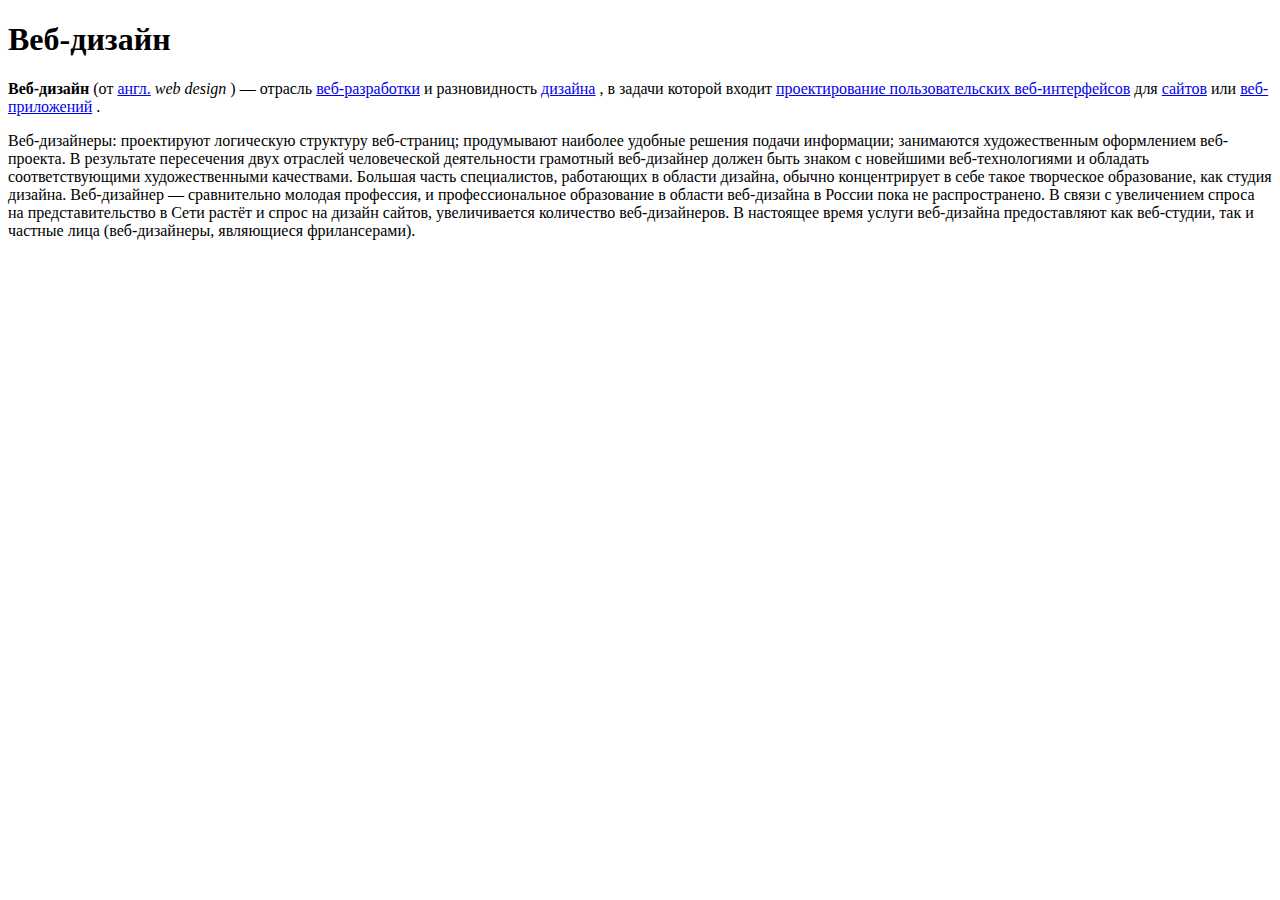
==== web/lesson_01/index.html @ 6b9d86aa "commented CW12" ====
<!DOCTYPE html>
<html>

<head>
    <meta charset="UTF-8">
    <meta name="viewport" content="width=device-width, initial-scale=1.0">
    <meta http-equiv="X-UA-Compatible" content="ie=edge">
    <title>Моя страница</title>
</head>

<body>
    <h1>Веб-дизайн</h1>
    <p><b>Веб-дизайн</b> (от <a
            href="https://ru.wikipedia.org/wiki/%D0%90%D0%BD%D0%B3%D0%BB%D0%B8%D0%B9%D1%81%D0%BA%D0%B8%D0%B9_%D1%8F%D0%B7%D1%8B%D0%BA">англ.</a>
        <i>web design</i> ) — отрасль <a
            href="https://ru.wikipedia.org/wiki/%D0%92%D0%B5%D0%B1-%D1%80%D0%B0%D0%B7%D1%80%D0%B0%D0%B1%D0%BE%D1%82%D0%BA%D0%B0">веб-разработки</a>
        и разновидность <a href="https://ru.wikipedia.org/wiki/%D0%94%D0%B8%D0%B7%D0%B0%D0%B9%D0%BD">дизайна</a> , в
        задачи которой входит <a
            href="https://ru.wikipedia.org/wiki/%D0%92%D0%B5%D0%B1-%D0%B8%D0%BD%D1%82%D0%B5%D1%80%D1%84%D0%B5%D0%B9%D1%81">проектирование
            пользовательских веб-интерфейсов</a>
        для <a href="https://ru.wikipedia.org/wiki/%D0%92%D0%B5%D0%B1-%D1%81%D0%B0%D0%B9%D1%82">сайтов</a> или <a
            href="https://ru.wikipedia.org/wiki/%D0%92%D0%B5%D0%B1-%D0%BF%D1%80%D0%B8%D0%BB%D0%BE%D0%B6%D0%B5%D0%BD%D0%B8%D0%B5">веб-приложений</a>
        .

    </p>

    <p>Веб-дизайнеры:

        проектируют логическую структуру веб-страниц;
        продумывают наиболее удобные решения подачи информации;
        занимаются художественным оформлением веб-проекта.

        В результате пересечения двух отраслей человеческой деятельности грамотный веб-дизайнер должен быть знаком с
        новейшими веб-технологиями и обладать соответствующими художественными качествами. Большая часть специалистов,
        работающих в области дизайна, обычно концентрирует в себе такое творческое образование, как студия дизайна.

        Веб-дизайнер — сравнительно молодая профессия, и профессиональное образование в области веб-дизайна в России
        пока не распространено. В связи с увеличением спроса на представительство в Сети растёт и спрос на дизайн
        сайтов, увеличивается количество веб-дизайнеров. В настоящее время услуги веб-дизайна предоставляют как
        веб-студии, так и частные лица (веб-дизайнеры, являющиеся фрилансерами).</p>
</body>

</html>
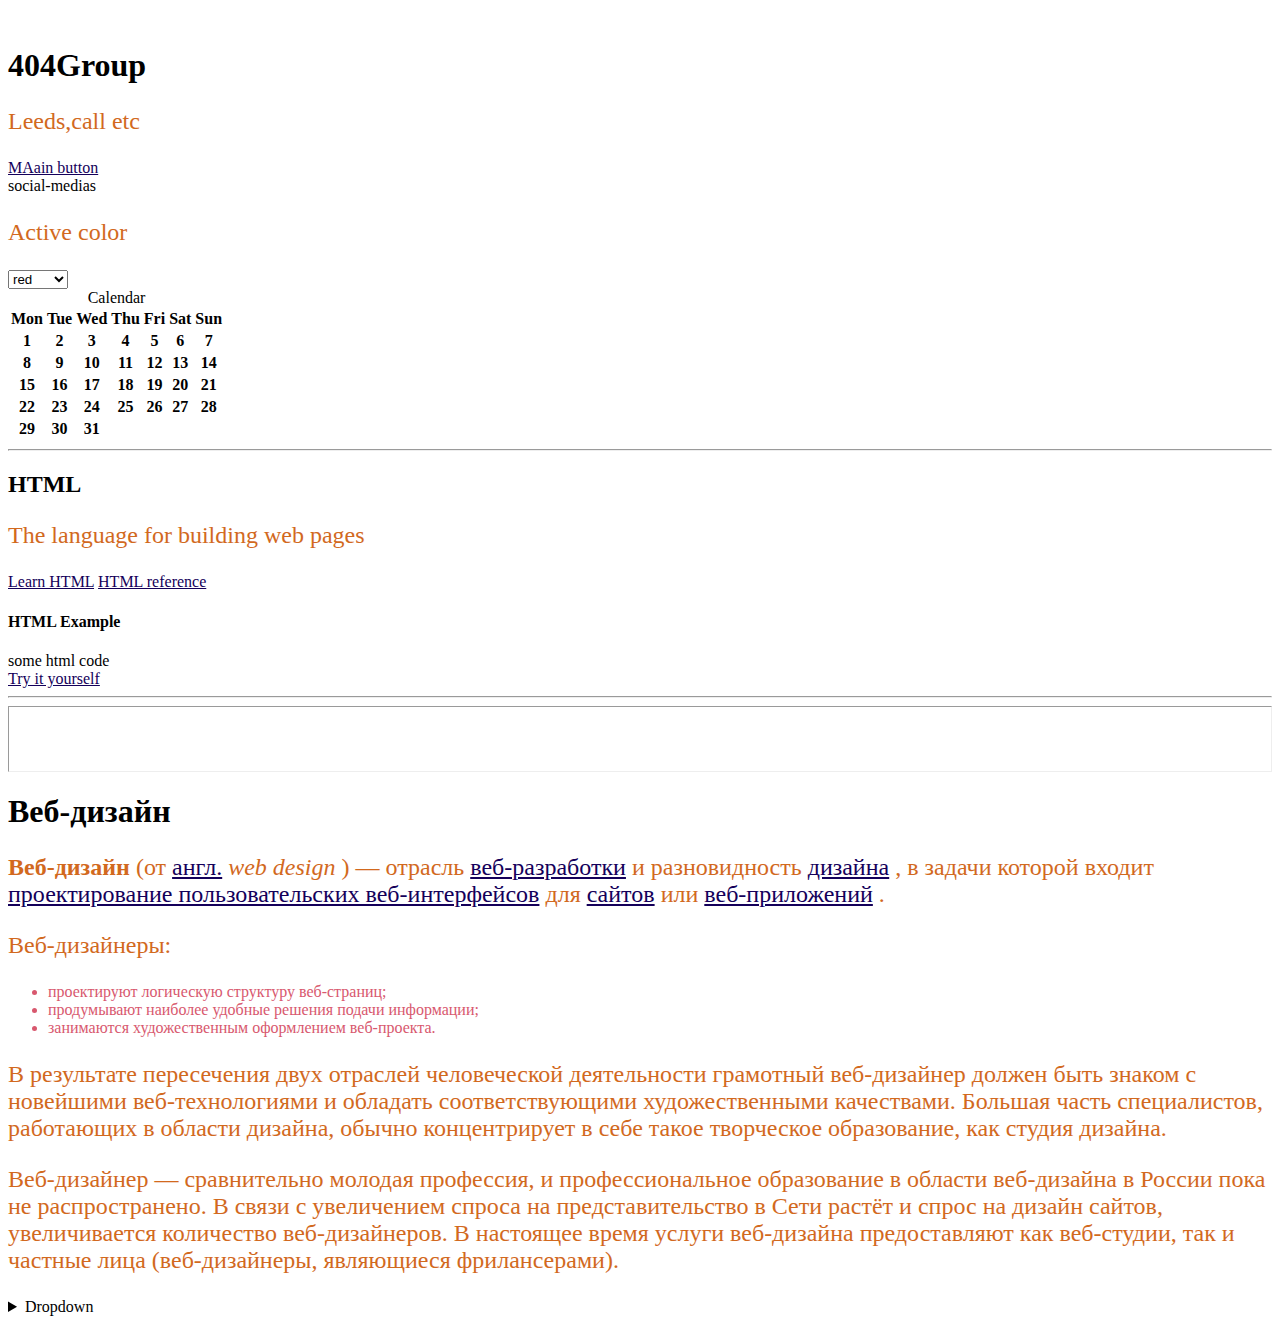
==== commit 2f61b138: "hw18 started" ====
--- a/web/lesson_01/index.html
+++ b/web/lesson_01/index.html
@@ -1,14 +1,139 @@
 <!DOCTYPE html>
-<html>
+<html lang="en">
 
 <head>
     <meta charset="UTF-8">
     <meta name="viewport" content="width=device-width, initial-scale=1.0">
     <meta http-equiv="X-UA-Compatible" content="ie=edge">
     <title>Моя страница</title>
+    <style>
+        p {
+            color: chocolate;
+            font-size: 24px;
+        }
+
+        a {
+            color: rgb(20, 0, 90);
+        }
+
+        ul {
+            color: rgb(216, 88, 110);
+        }
+    </style>
 </head>
 
 <body>
+    <div class="header-region">
+        <div class="site-logo">
+            <img src="logo.jpg" alt="">
+        </div>
+        <div class="site-name">
+            <h1 class="title"> 404Group</h1>
+            <p class="description"> Leeds,call etc</p>
+        </div>
+        <div class="share-site">
+            <div class="main-button">
+                <a class="button" href="#">MAain button</a>
+            </div>
+            <div class="social-medias"> social-medias</div>
+        </div>
+    </div>
+
+    <div class="control-panel">
+        <div class="color-choice">
+            <p class="label">Active color</p>
+            <select class="dropdown" name="" id="">
+                <option value="red">red</option>
+                <option value="blue">blue</option>
+                <option value="purple">purple</option>
+            </select>
+        </div>
+    </div>
+
+
+    <table class="calendar">
+        <caption>Calendar</caption>
+        <!--calendar draw-->
+        <tr>
+            <th>Mon</th>
+            <th>Tue</th>
+            <th>Wed</th>
+            <th>Thu</th>
+            <th>Fri</th>
+            <th>Sat</th>
+            <th>Sun</th>
+        </tr>
+        <tr>
+            <th>1</th>
+            <th>2</th>
+            <th>3</th>
+            <th>4</th>
+            <th>5</th>
+            <th>6</th>
+            <th>7</th>
+        </tr>
+        <tr>
+            <th>8</th>
+            <th>9</th>
+            <th>10</th>
+            <th>11</th>
+            <th>12</th>
+            <th>13</th>
+            <th>14</th>
+        </tr>
+        <tr>
+            <th>15</th>
+            <th>16</th>
+            <th>17</th>
+            <th>18</th>
+            <th>19</th>
+            <th>20</th>
+            <th>21</th>
+        </tr>
+        <tr>
+            <th>22</th>
+            <th>23</th>
+            <th>24</th>
+            <th>25</th>
+            <th>26</th>
+            <th>27</th>
+            <th>28</th>
+        </tr>
+        <tr>
+            <th>29</th>
+            <th>30</th>
+            <th>31</th>
+            <th></th>
+            <th></th>
+            <th></th>
+            <th></th>
+        </tr>
+    </table>
+
+    <hr>
+
+    <div class="html-lessons">
+        <div class="html-motivation">
+            <h2 class="title">HTML</h2>
+            <p class="desciprion">The language for building web pages</p>
+            <div class="buttons-line">
+                <a class="greyButton" href="#">Learn HTML</a>
+                <a href="#">HTML reference</a>
+            </div>
+        </div>
+        <div class="html-example">
+            <h4 class="title">HTML Example</h4>
+            <div class="code-block"> some html code </div>
+            <a class="greenButton" href="#">Try it yourself</a>
+        </div>
+    </div>
+
+    <hr>
+
+    <div>
+        <hr style="height: 64px;">
+    </div>
+
     <h1>Веб-дизайн</h1>
     <p><b>Веб-дизайн</b> (от <a
             href="https://ru.wikipedia.org/wiki/%D0%90%D0%BD%D0%B3%D0%BB%D0%B8%D0%B9%D1%81%D0%BA%D0%B8%D0%B9_%D1%8F%D0%B7%D1%8B%D0%BA">англ.</a>
@@ -24,20 +149,68 @@
 
     </p>
 
-    <p>Веб-дизайнеры:
-
-        проектируют логическую структуру веб-страниц;
-        продумывают наиболее удобные решения подачи информации;
-        занимаются художественным оформлением веб-проекта.
-
-        В результате пересечения двух отраслей человеческой деятельности грамотный веб-дизайнер должен быть знаком с
+    <p>Веб-дизайнеры:</p>
+    <ul>
+        <li>проектируют логическую структуру веб-страниц;</li>
+        <li>продумывают наиболее удобные решения подачи информации;</li>
+        <li>занимаются художественным оформлением веб-проекта.</li>
+    </ul>
+    <p>В результате пересечения двух отраслей человеческой деятельности грамотный веб-дизайнер должен быть знаком с
         новейшими веб-технологиями и обладать соответствующими художественными качествами. Большая часть специалистов,
-        работающих в области дизайна, обычно концентрирует в себе такое творческое образование, как студия дизайна.
-
-        Веб-дизайнер — сравнительно молодая профессия, и профессиональное образование в области веб-дизайна в России
+        работающих в области дизайна, обычно концентрирует в себе такое творческое образование, как студия дизайна.</p>
+
+    <p> Веб-дизайнер — сравнительно молодая профессия, и профессиональное образование в области веб-дизайна в России
         пока не распространено. В связи с увеличением спроса на представительство в Сети растёт и спрос на дизайн
         сайтов, увеличивается количество веб-дизайнеров. В настоящее время услуги веб-дизайна предоставляют как
         веб-студии, так и частные лица (веб-дизайнеры, являющиеся фрилансерами).</p>
 </body>
 
-</html>+</html>
+<details>
+    <summary>Dropdown </summary>
+    <p></p>
+    <h1>Заголовок до(унилькальный)
+        <h5>последнего</h5>
+    </h1>
+
+    <p>Какой-то <br>(первод строки) текст (параграф/)</p>
+
+    <hr>
+    <p>Линия</p>
+
+    <b>Жирный просто <br></b>
+
+    <strong>жирний (выделеный), акцент</strong>
+
+    <i>Курсив</i>
+
+    <pre>для кода
+        всякой 
+            фигни
+    </pre>
+
+    <span style="color: red;"> спан контейнер для текста <span style="color: purple;">можно выделить текст внутри
+            параграфа
+            или иконку</span></span>
+
+    <div> див тоже некий контейнер,но по интересней ,разбивает на блоки </div>
+
+    <img src="/../../photo_2019-08-24_05-36-18.jpg" alt="image.jpg">
+
+    <a href="https://b.404.group"></a>
+
+    <ul>
+        <li>hone</li>
+        <li>two</li>
+        <li>three </li>
+    </ul>
+
+
+    <ol>
+        <li>one</li>
+        <li>two</li>
+        <li>three</li>
+    </ol>
+
+    </p>
+</details>